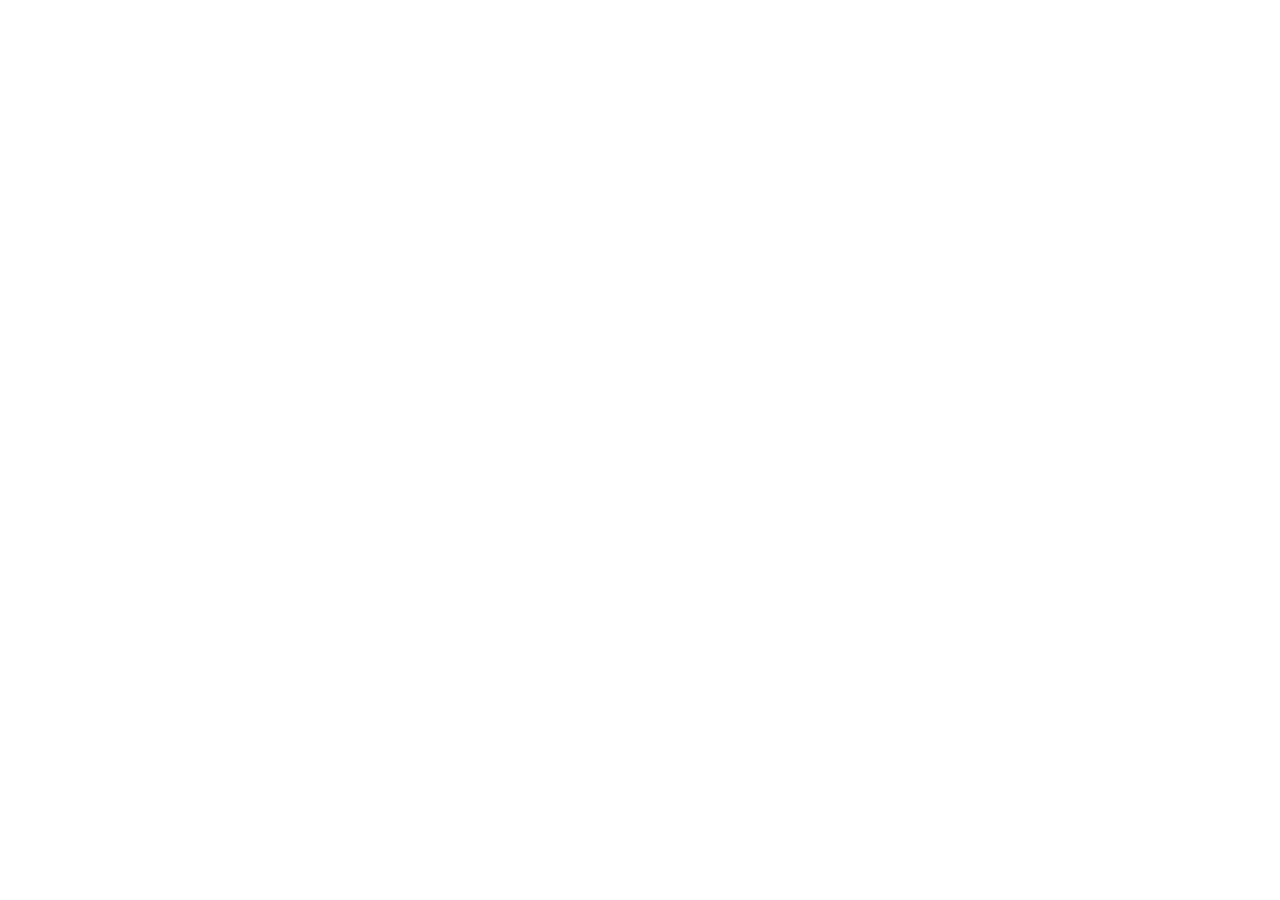
==== static/fragments/index.htm @ 19b44397 "增加静态页面" ====
<!DOCTYPE html>
<html>

<head>
    <title>碎片</title>

    <script src="https://giscus.app/client.js" data-repo="Arcolaus/arcolaus.github.io" data-repo-id="R_kgDOMEIjqg"
        data-category="Announcements" data-category-id="DIC_kwDOMEIjqs4CkzYW" data-mapping="pathname" data-strict="0"
        data-reactions-enabled="1" data-emit-metadata="0" data-input-position="top" data-theme="noborder_light"
        data-lang="zh-CN" crossorigin="anonymous" async>
        </script>
</head>

</html>
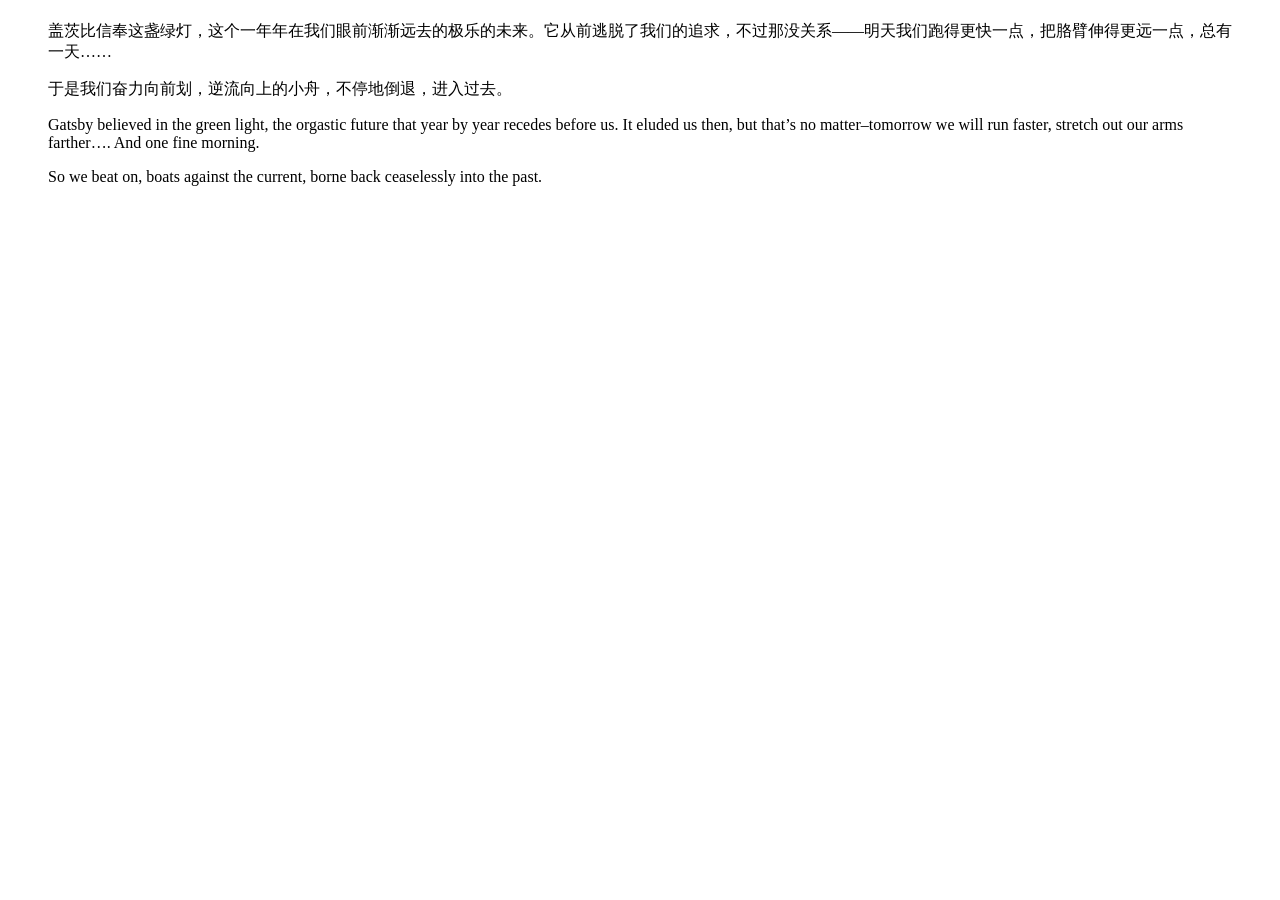
==== commit e632da1d: "在碎片页面中添加引用文本，更新 Giscus 脚本以支持新的输入位置和主题设置" ====
--- a/static/fragments/index.htm
+++ b/static/fragments/index.htm
@@ -1,14 +1,45 @@
 <!DOCTYPE html>
-<html>
+<html lang="zh-CN">
 
 <head>
+    <meta charset="UTF-8">
+    <meta name="viewport" content="width=device-width, initial-scale=1.0">
     <title>碎片</title>
+    <style>
+        /* 默认 Light 模式 */
+        body {
+            background-color: white;
+            color: black;
+        }
 
+        /* Dark 模式 */
+        @media (prefers-color-scheme: dark) {
+            body {
+                background-color: black;
+                color: white;
+            }
+        }
+    </style>
+
+</head>
+
+<body>
+    <h1></h1>
+
+    <blockquote>
+        <p>盖茨比信奉这盏绿灯，这个一年年在我们眼前渐渐远去的极乐的未来。它从前逃脱了我们的追求，不过那没关系——明天我们跑得更快一点，把胳臂伸得更远一点，总有一天……</p>
+        <p>于是我们奋力向前划，逆流向上的小舟，不停地倒退，进入过去。</p>
+        <p>Gatsby believed in the green light, the orgastic future that year by year recedes before us. It eluded us
+            then, but that&rsquo;s no matter&ndash;tomorrow we will run faster, stretch out our arms farther&hellip;.
+            And one fine morning.</p>
+        <p>So we beat on, boats against the current, borne back ceaselessly into the past.</p>
+    </blockquote>
+    
     <script src="https://giscus.app/client.js" data-repo="Arcolaus/arcolaus.github.io" data-repo-id="R_kgDOMEIjqg"
         data-category="Announcements" data-category-id="DIC_kwDOMEIjqs4CkzYW" data-mapping="pathname" data-strict="0"
-        data-reactions-enabled="1" data-emit-metadata="0" data-input-position="top" data-theme="noborder_light"
+        data-reactions-enabled="1" data-emit-metadata="0" data-input-position="top" data-theme="preferred_color_scheme"
         data-lang="zh-CN" crossorigin="anonymous" async>
         </script>
-</head>
+</body>
 
 </html>
